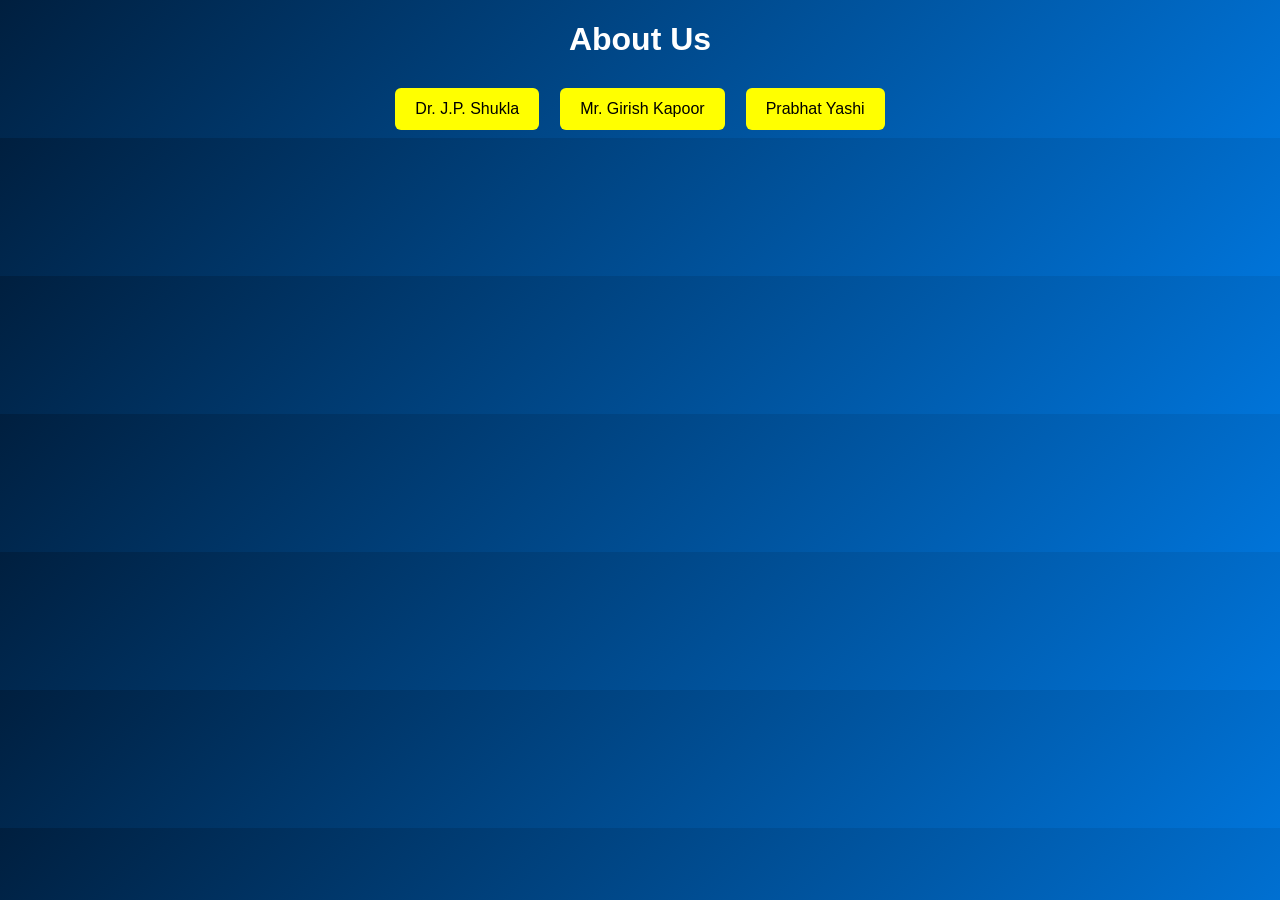
==== about.html @ cb467128 "Create about.html" ====
<!DOCTYPE html>
<html>
<head>
<link rel="stylesheet" href="style.css">
</head>
<body>

<h1>About Us</h1>

<a href="jpshukla.html"><button>Dr. J.P. Shukla</button></a>
<a href="girish.html"><button>Mr. Girish Kapoor</button></a>
<a href="prabhat.html"><button>Prabhat Yashi</button></a>

</body>
</html>
---- style.css ----
body {
margin:0;
font-family: Arial, sans-serif;
background: linear-gradient(135deg,#001f3f,#0074D9);
color:white;
text-align:center;
font-size:18px;
}

h1 {font-size:32px;}
h2 {font-size:26px;}
p, li {font-size:18px;}

header {
padding:20px;
animation:fadeIn 1.5s;
}

nav {
background:rgba(0,0,0,0.3);
padding:10px;
}

nav a {
margin:8px;
color:white;
text-decoration:none;
font-weight:bold;
display:inline-block;
}

.special {
background:yellow;
color:black;
padding:6px 10px;
border-radius:5px;
}

.card {
background:rgba(255,255,255,0.1);
margin:20px;
padding:20px;
border-radius:15px;
transition:0.3s;
}

.card:hover {transform:scale(1.05);}

.banner {
width:100%;
border-radius:10px;
}

button {
padding:12px 20px;
margin:8px;
font-size:16px;
background:yellow;
color:black;
border:none;
border-radius:6px;
}

.profile {
width:220px;
border-radius:50%;
margin:20px;
}

.intro {margin:20px;}

.workshops {
display:flex;
flex-wrap:wrap;
justify-content:center;
}

.news-grid {
display:grid;
grid-template-columns:repeat(auto-fit,minmax(250px,1fr));
gap:10px;
padding:20px;
}

.news-grid img {
width:100%;
transition:0.3s;
}
.news-grid img:hover {transform:scale(1.1);}

.testimonial-container {
display:grid;
grid-template-columns:repeat(auto-fit,minmax(250px,1fr));
gap:20px;
padding:20px;
}

.testimonial-card {
background:rgba(255,255,255,0.15);
padding:20px;
border-radius:10px;
}

.more-container {
display:grid;
grid-template-columns:repeat(auto-fit,minmax(250px,1fr));
gap:20px;
padding:20px;
}

@keyframes fadeIn {
from {opacity:0;}
to {opacity:1;}
}
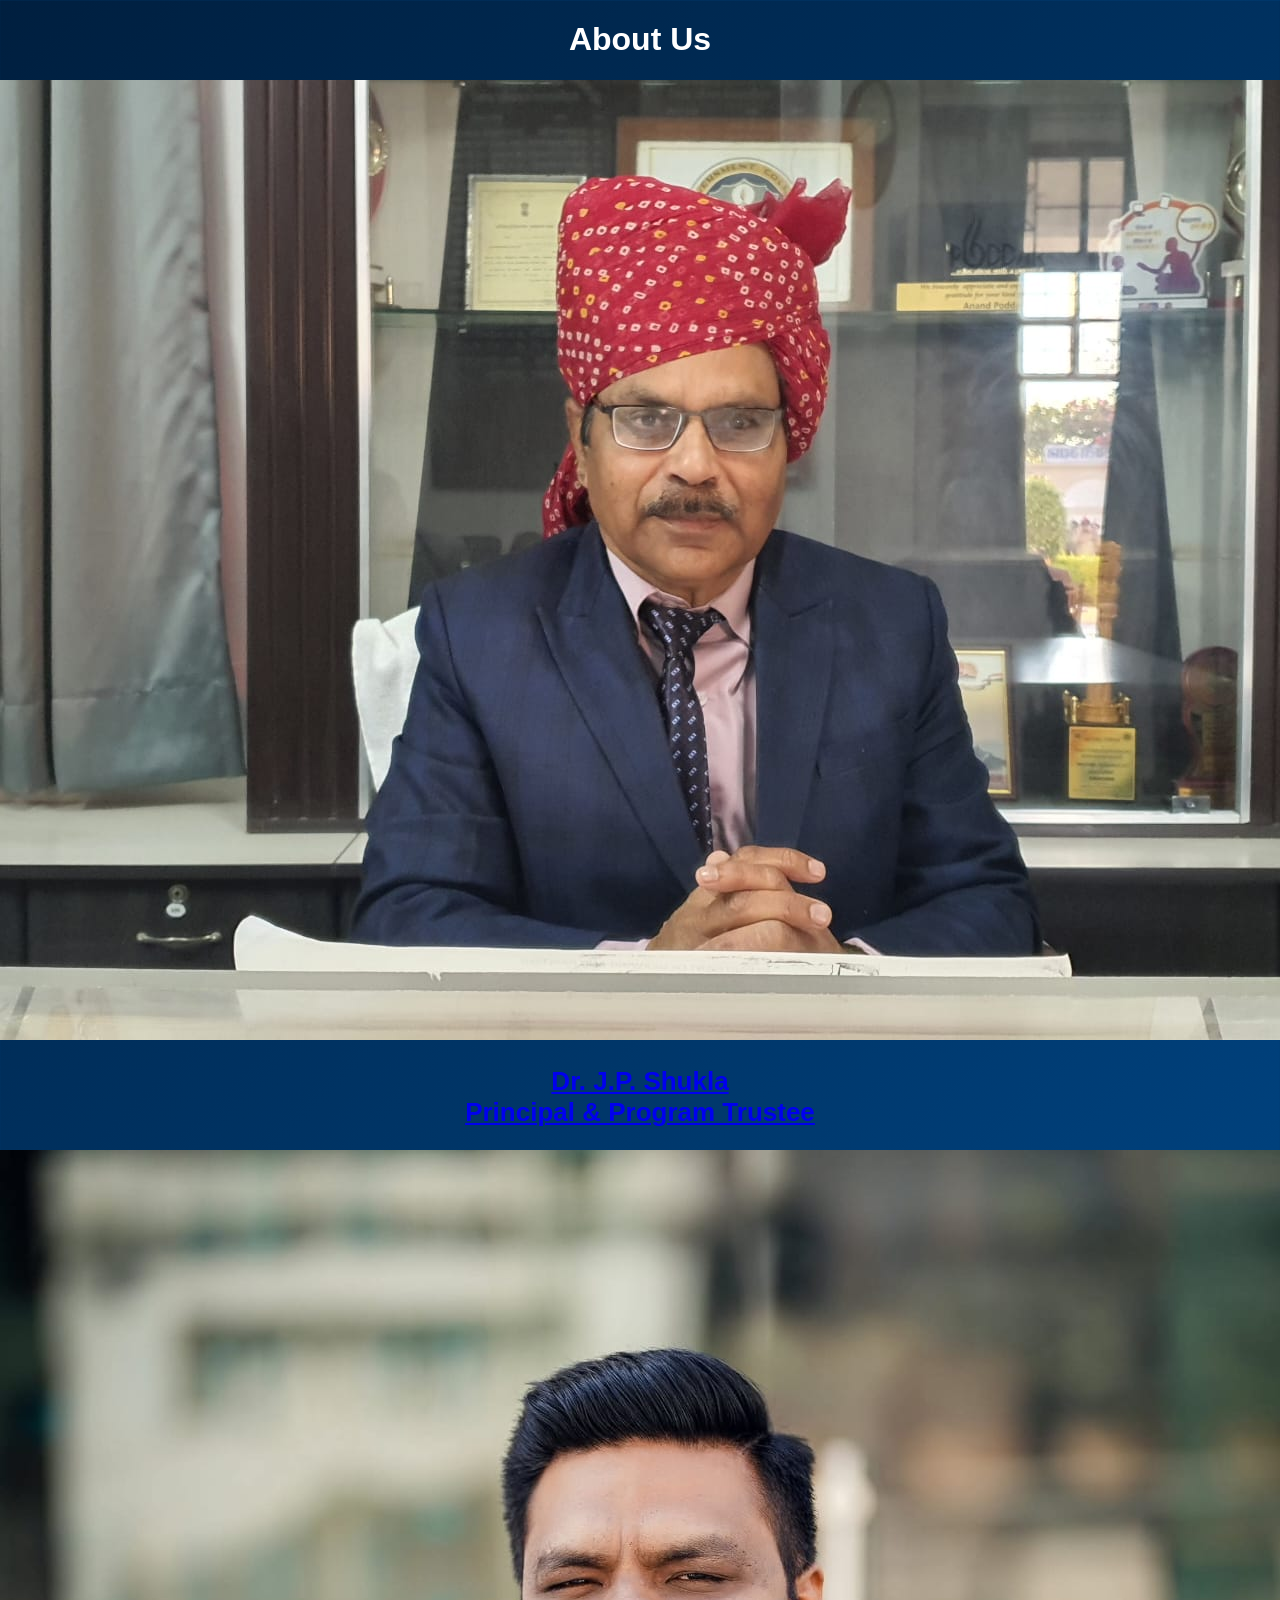
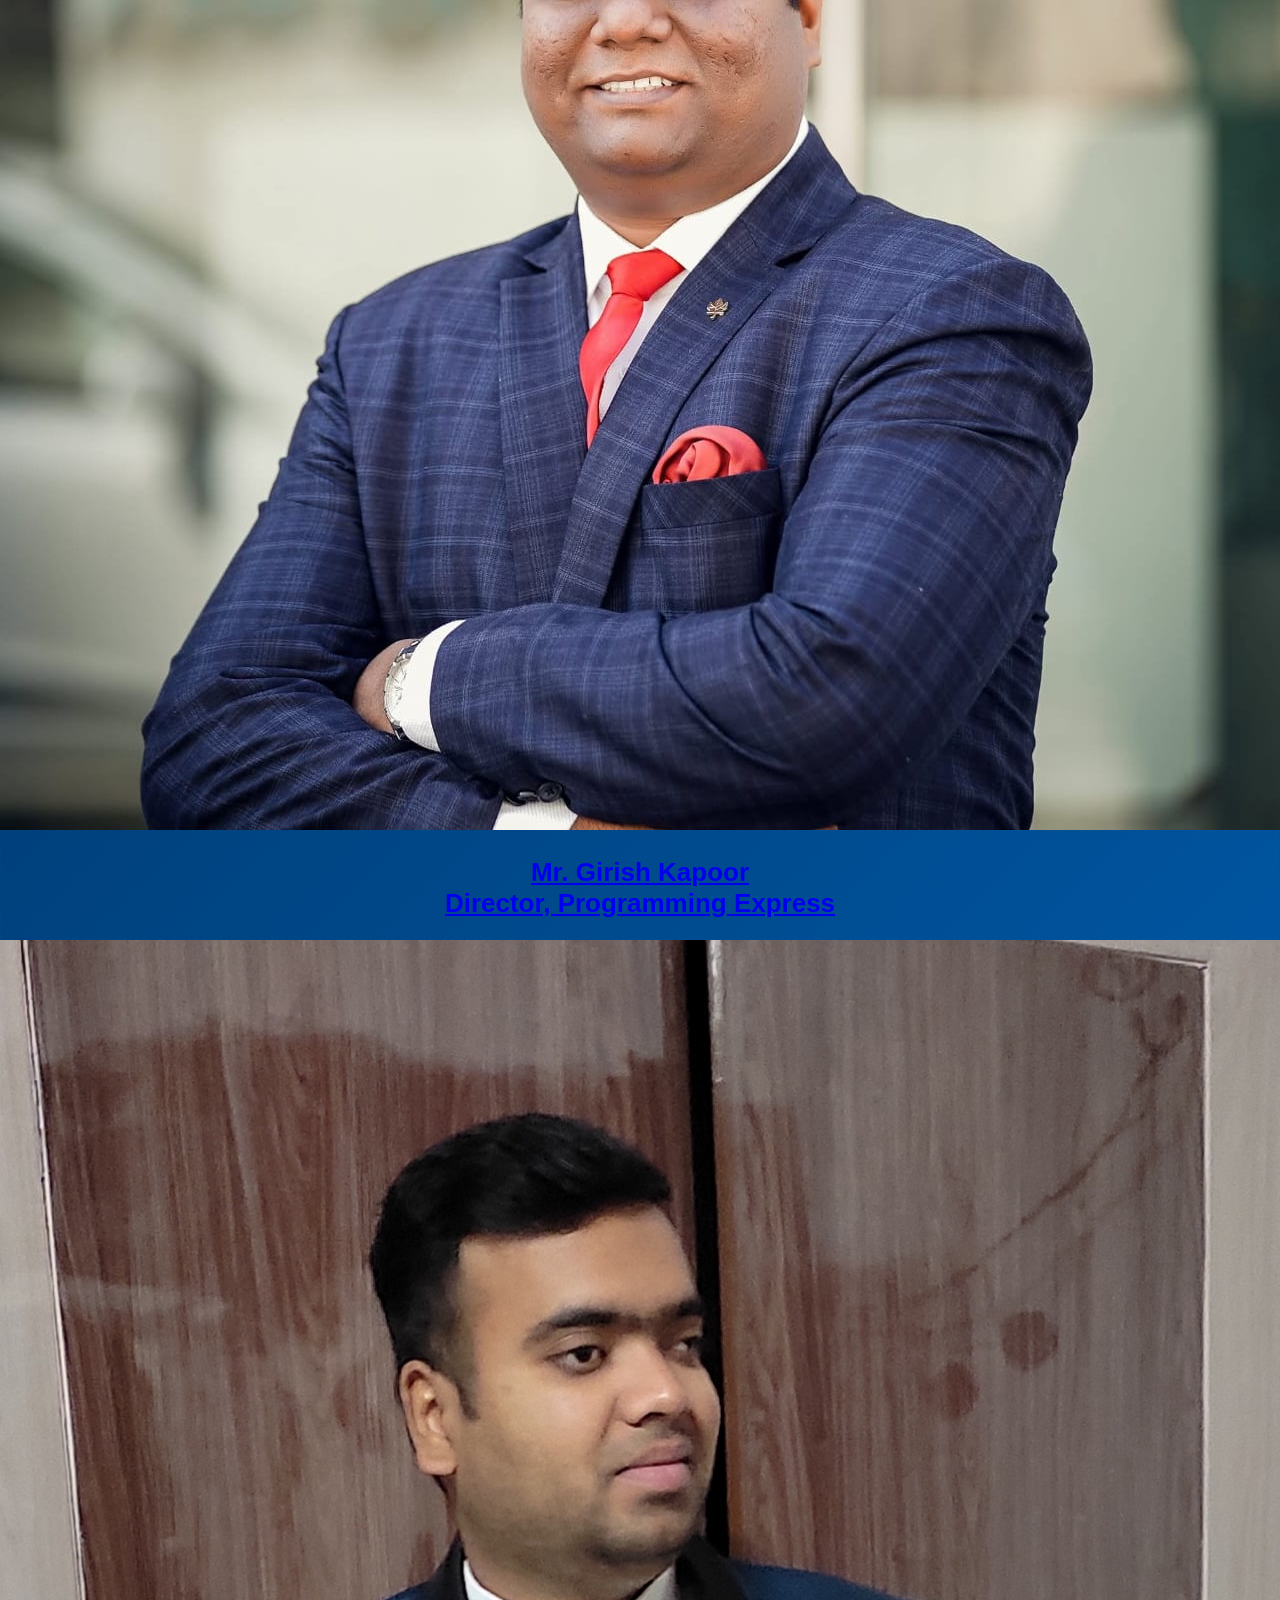
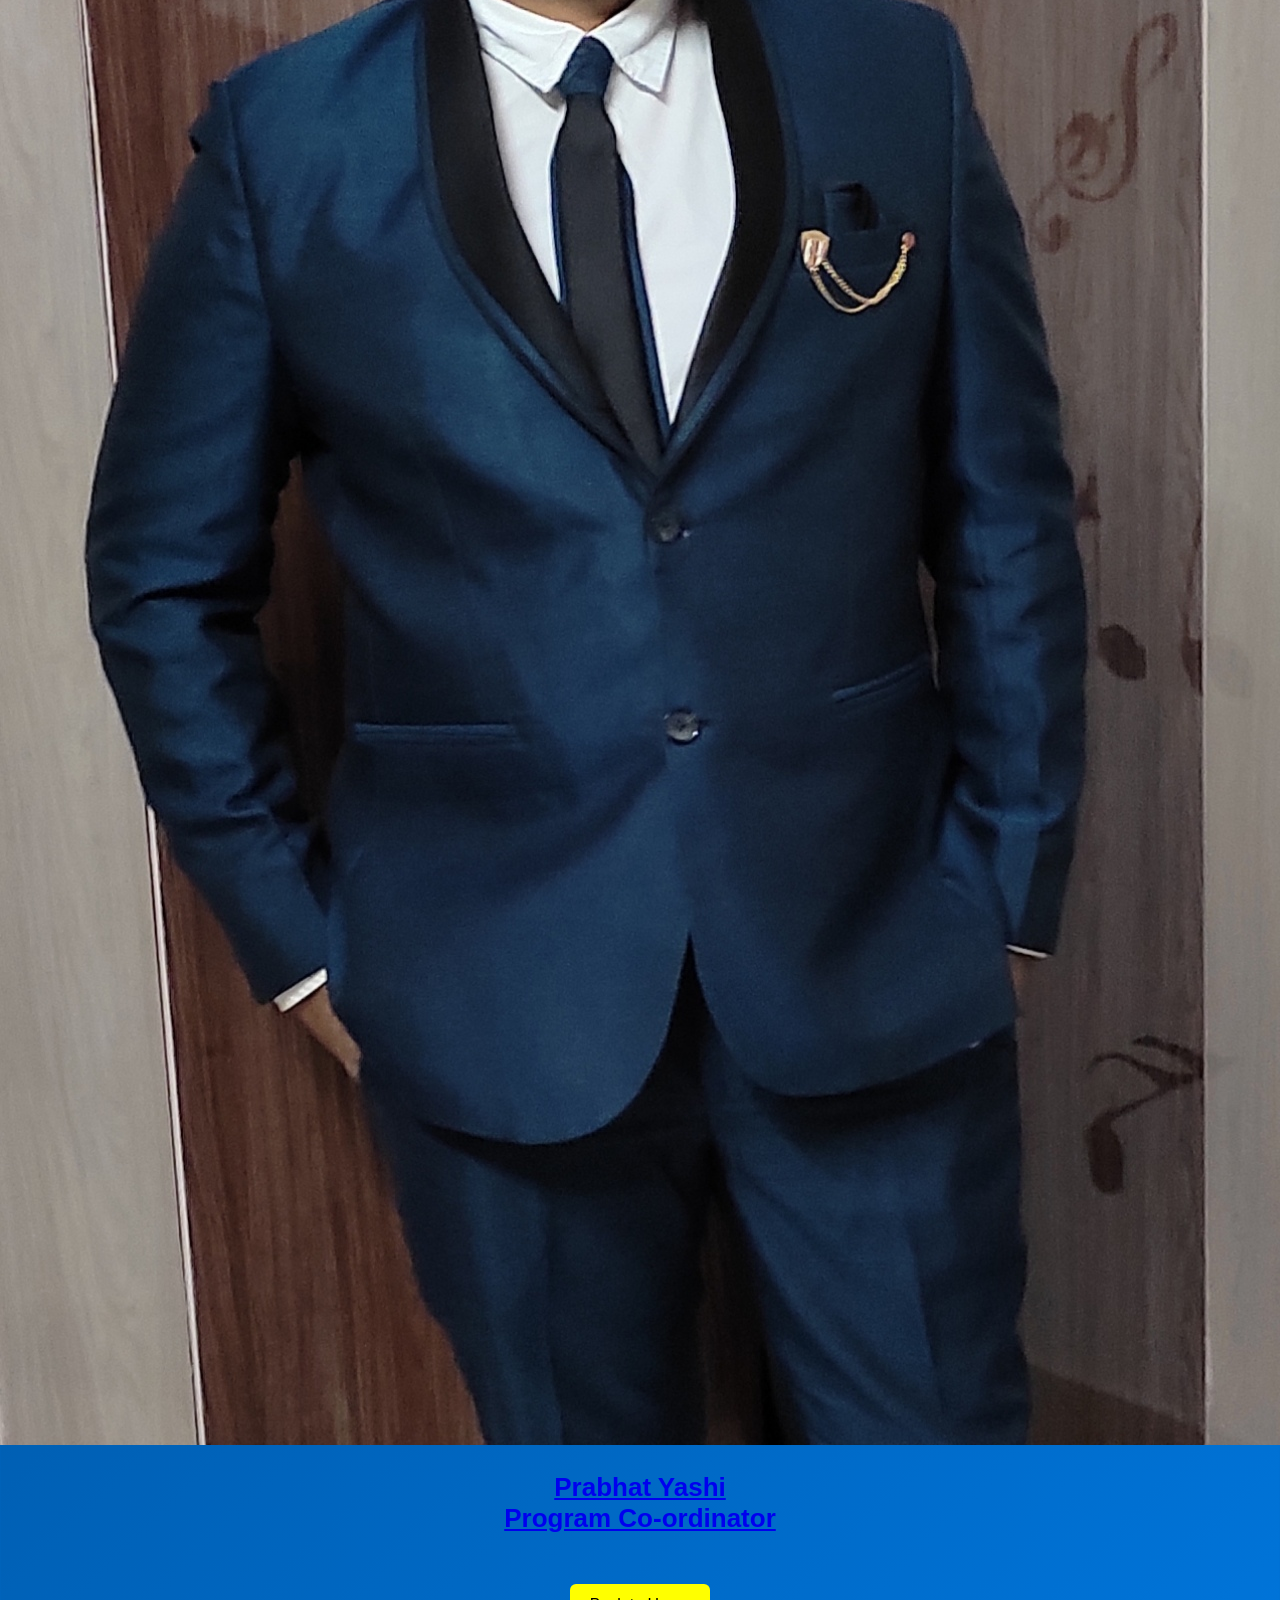
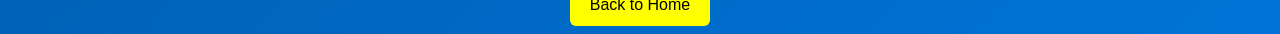
==== commit 9a9fee5d: "Update about.html" ====
--- a/about.html
+++ b/about.html
@@ -1,15 +1,48 @@
 <!DOCTYPE html>
 <html>
 <head>
+<meta name="viewport" content="width=device-width, initial-scale=1.0">
+<title>About Us</title>
 <link rel="stylesheet" href="style.css">
 </head>
+
 <body>
 
 <h1>About Us</h1>
 
-<a href="jpshukla.html"><button>Dr. J.P. Shukla</button></a>
-<a href="girish.html"><button>Mr. Girish Kapoor</button></a>
-<a href="prabhat.html"><button>Prabhat Yashi</button></a>
+<div class="about-container">
+
+<!-- Dr. J.P. Shukla -->
+<div class="about-card">
+<a href="jpshukla.html">
+<img src="srkpjpshukla.png" class="about-img">
+<h2>Dr. J.P. Shukla<br>Principal & Program Trustee</h2>
+</a>
+</div>
+
+<!-- Girish Kapoor -->
+<div class="about-card">
+<a href="girish.html">
+<img src="srkpgirish.png" class="about-img">
+<h2>Mr. Girish Kapoor<br>Director, Programming Express</h2>
+</a>
+</div>
+
+<!-- Prabhat Yashi -->
+<div class="about-card">
+<a href="prabhat.html">
+<img src="srkpprabhat.png" class="about-img">
+<h2>Prabhat Yashi<br>Program Co-ordinator</h2>
+</a>
+</div>
+
+</div>
+
+<br>
+
+<a href="index.html">
+<button>Back to Home</button>
+</a>
 
 </body>
 </html>
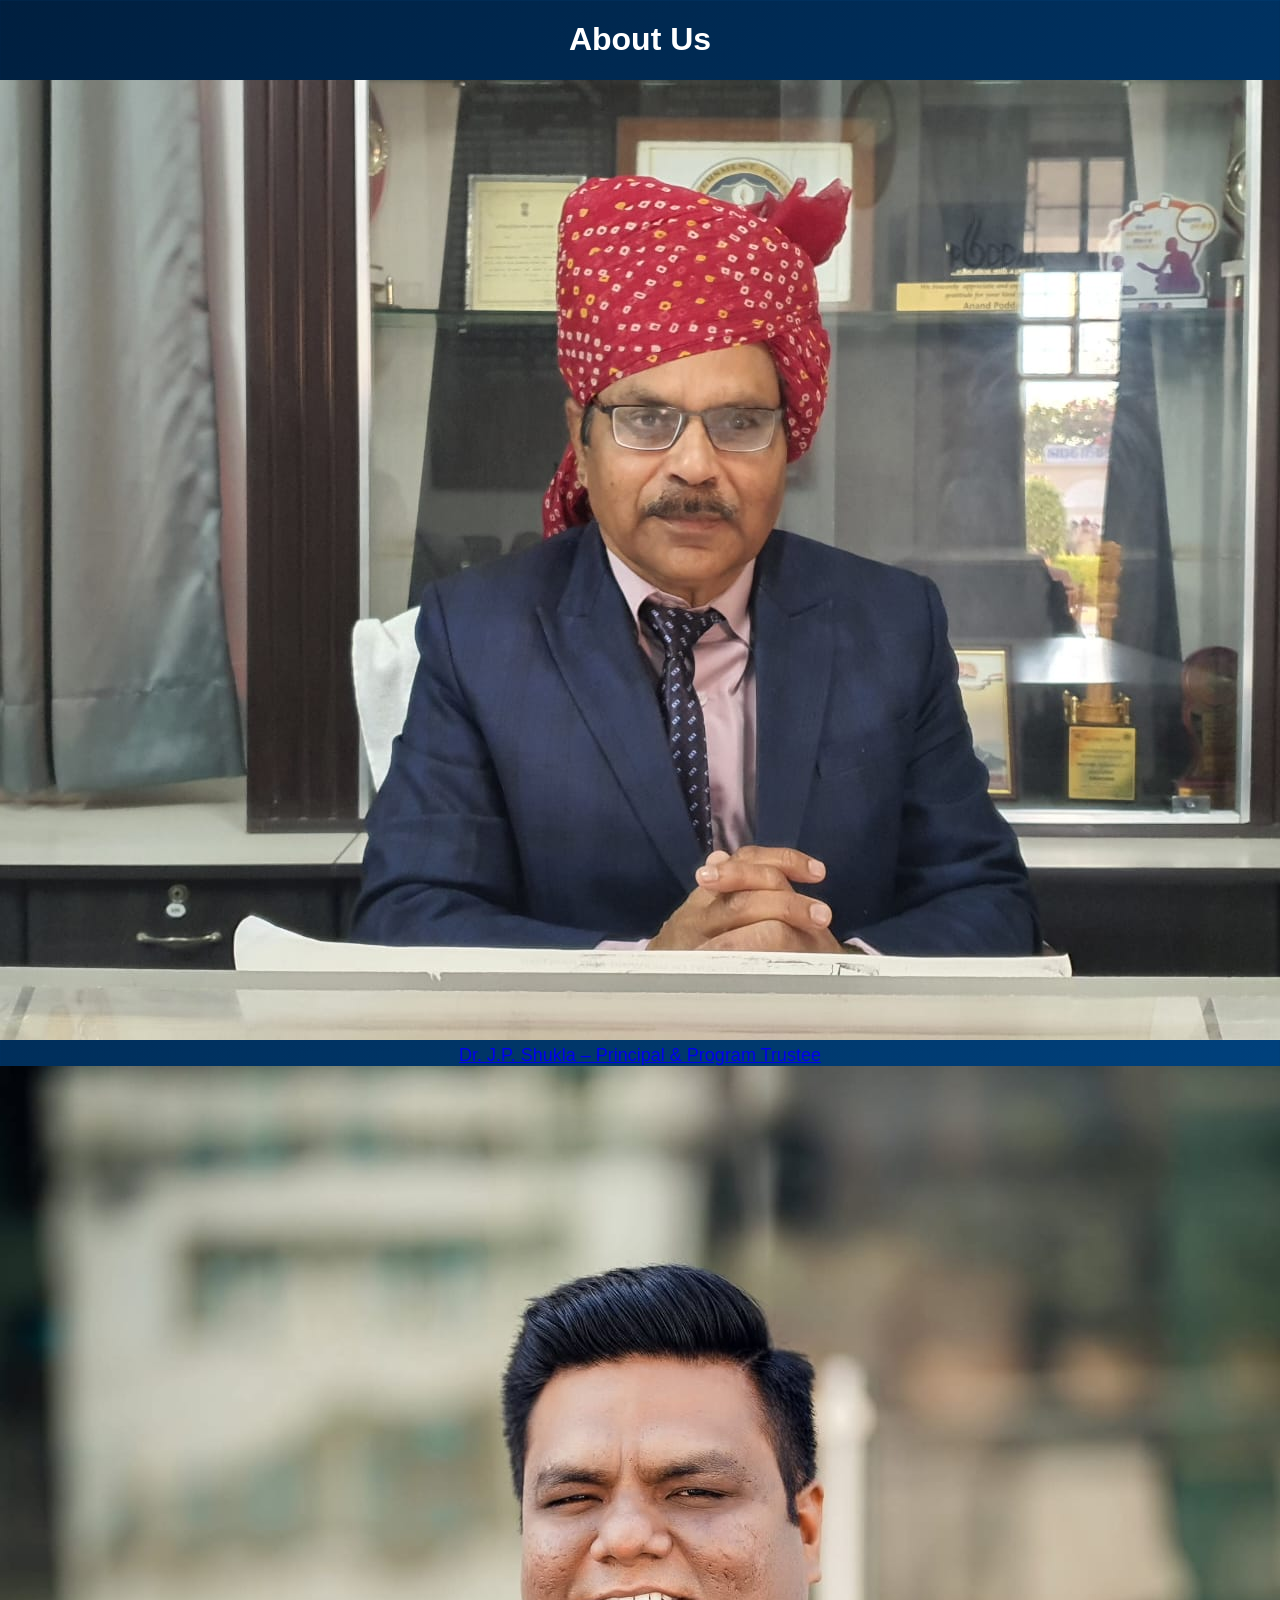
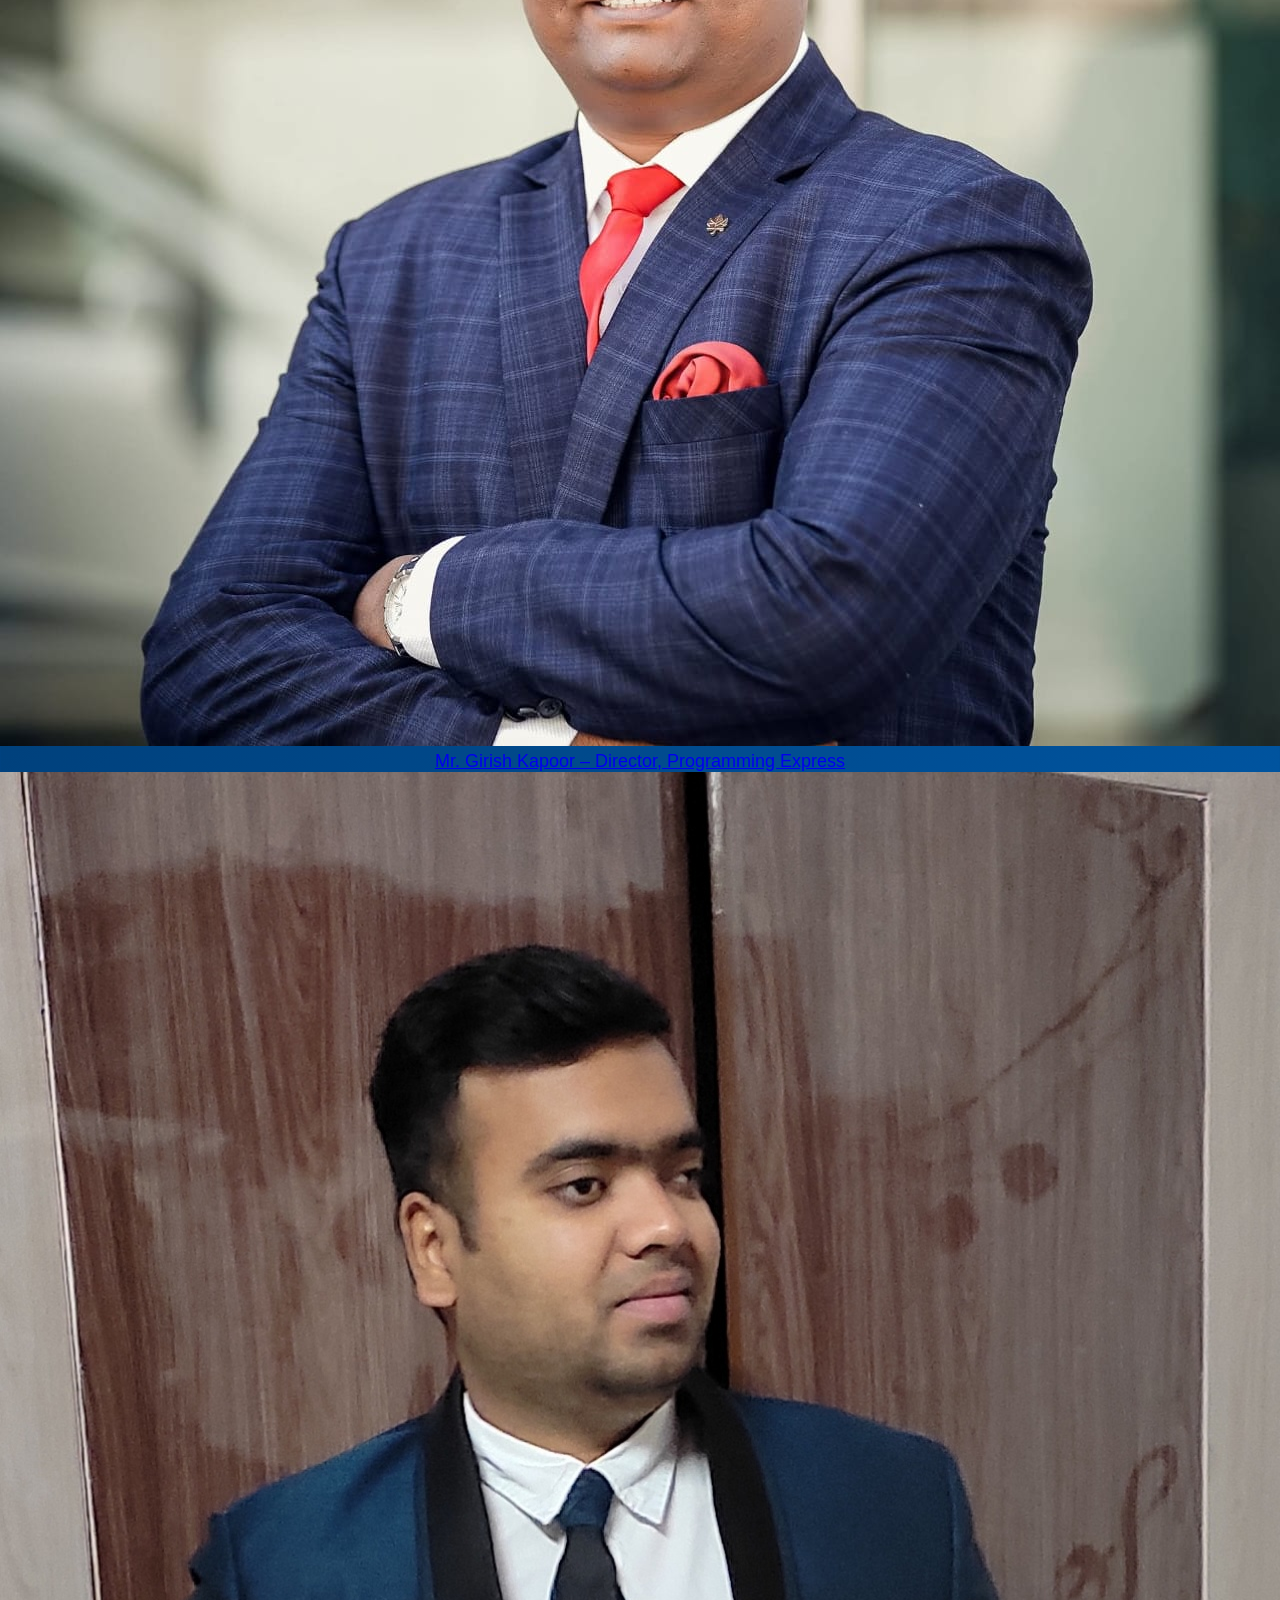
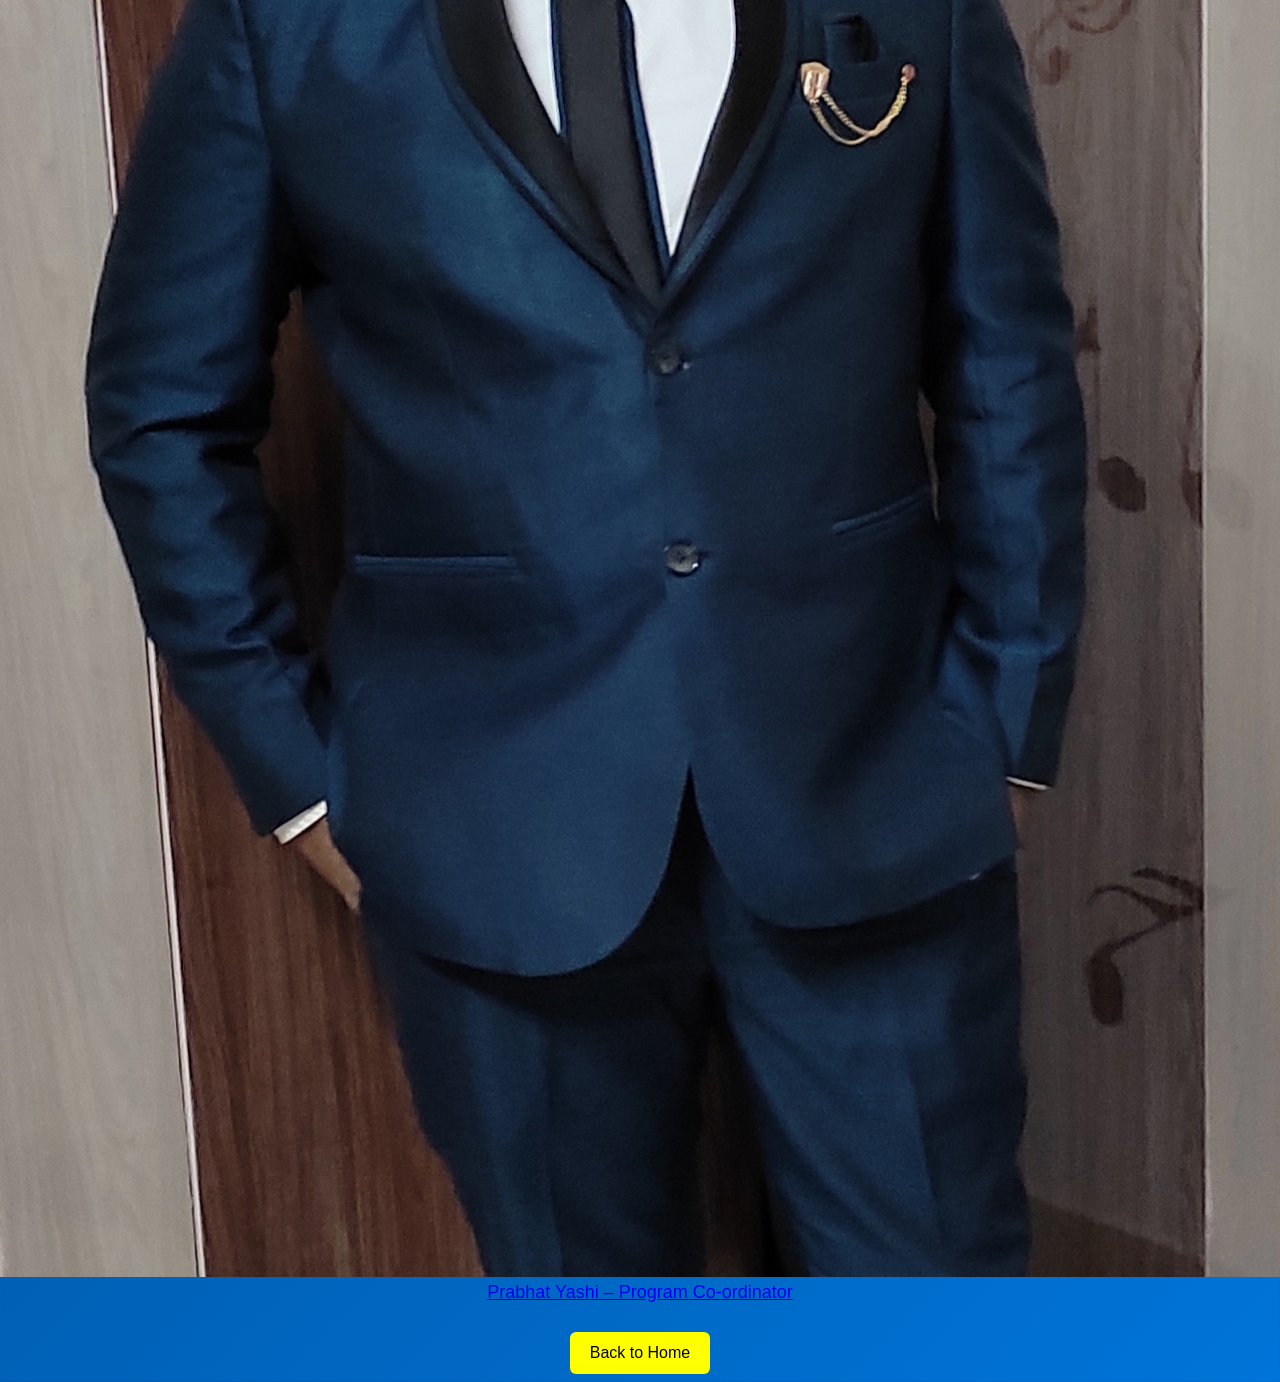
==== commit de8ea2a1: "Update about.html" ====
--- a/about.html
+++ b/about.html
@@ -13,26 +13,26 @@
 <div class="about-container">
 
 <!-- Dr. J.P. Shukla -->
-<div class="about-card">
-<a href="jpshukla.html">
+<div class="about-row">
+<a href="jpshukla.html" class="about-link">
 <img src="srkpjpshukla.png" class="about-img">
-<h2>Dr. J.P. Shukla<br>Principal & Program Trustee</h2>
+<span class="about-name">Dr. J.P. Shukla – Principal & Program Trustee</span>
 </a>
 </div>
 
 <!-- Girish Kapoor -->
-<div class="about-card">
-<a href="girish.html">
+<div class="about-row">
+<a href="girish.html" class="about-link">
 <img src="srkpgirish.png" class="about-img">
-<h2>Mr. Girish Kapoor<br>Director, Programming Express</h2>
+<span class="about-name">Mr. Girish Kapoor – Director, Programming Express</span>
 </a>
 </div>
 
 <!-- Prabhat Yashi -->
-<div class="about-card">
-<a href="prabhat.html">
+<div class="about-row">
+<a href="prabhat.html" class="about-link">
 <img src="srkpprabhat.png" class="about-img">
-<h2>Prabhat Yashi<br>Program Co-ordinator</h2>
+<span class="about-name">Prabhat Yashi – Program Co-ordinator</span>
 </a>
 </div>
 
